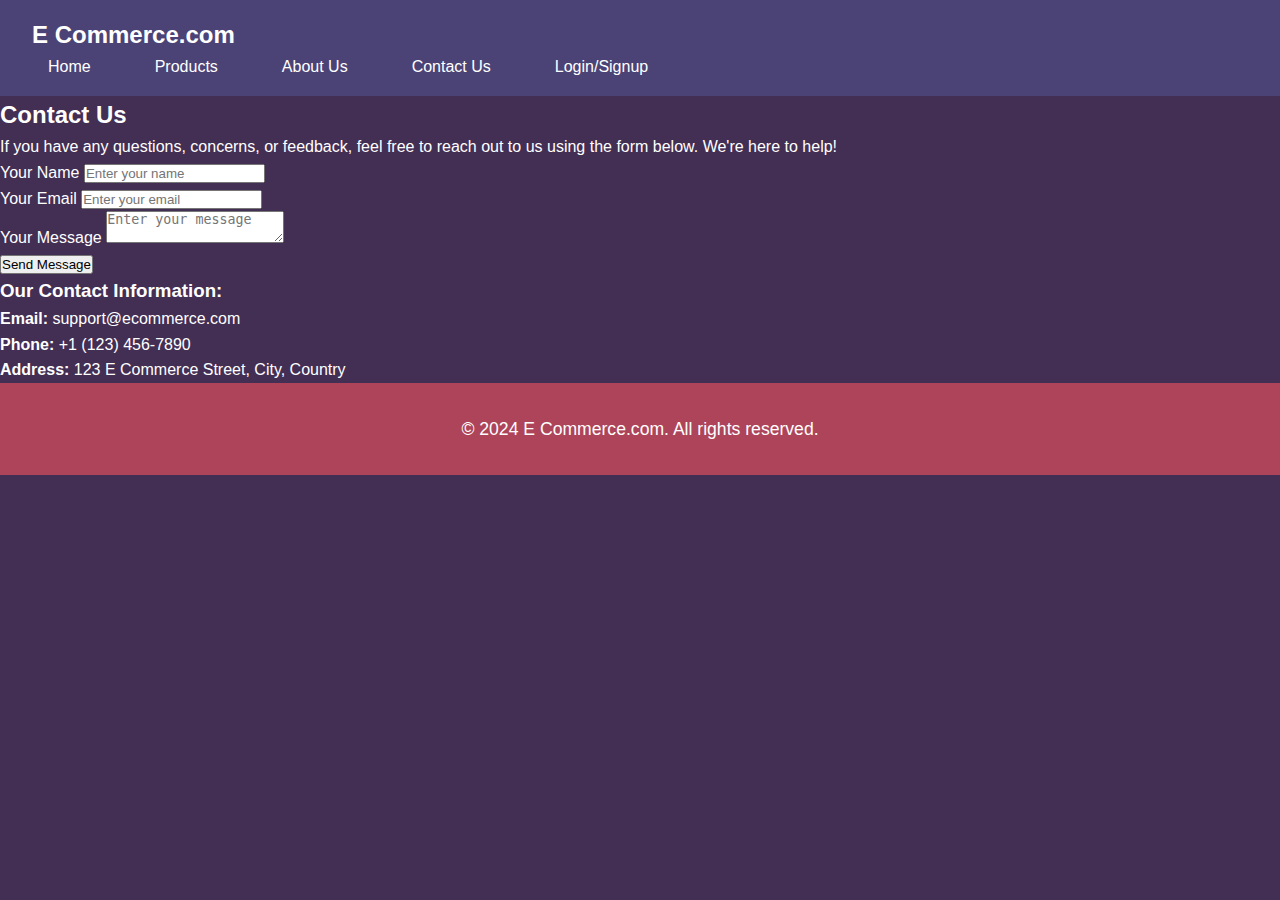
==== contact.html @ 7c1dc454 "first commit" ====
<!DOCTYPE html>
<html lang="en">
<head>
    <meta charset="UTF-8">
    <meta name="viewport" content="width=device-width, initial-scale=1.0">
    <title>Contact Us - E-commerce Website</title>
    <link rel="stylesheet" href="styles.css">
</head>
<body>
    <header>
        <nav>
            <div class="logo">E Commerce.com</div>
            <ul class="nav-links">
                <li><a href="home.html">Home</a></li>
                <li><a href="products.html">Products</a></li>
                <li><a href="about.html">About Us</a></li>
                <li><a href="contact.html">Contact Us</a></li>
                <li><a href="login_signup.html">Login/Signup</a></li>
            </ul>
        </nav>
    </header>

    <section id="contact-us" class="contact-us">
        <h2>Contact Us</h2>
        <p>If you have any questions, concerns, or feedback, feel free to reach out to us using the form below. We're here to help!</p>
        
        <form action="contact-form.php" method="POST">
            <div class="form-group">
                <label for="name">Your Name</label>
                <input type="text" id="name" name="name" placeholder="Enter your name" required>
            </div>

            <div class="form-group">
                <label for="email">Your Email</label>
                <input type="email" id="email" name="email" placeholder="Enter your email" required>
            </div>

            <div class="form-group">
                <label for="message">Your Message</label>
                <textarea id="message" name="message" placeholder="Enter your message" required></textarea>
            </div>

            <button type="submit" class="btn">Send Message</button>
        </form>

        <h3>Our Contact Information:</h3>
        <p><strong>Email:</strong> support@ecommerce.com</p>
        <p><strong>Phone:</strong> +1 (123) 456-7890</p>
        <p><strong>Address:</strong> 123 E Commerce Street, City, Country</p>
    </section>

    <footer>
        <p>&copy; 2024 E Commerce.com. All rights reserved.</p>
    </footer>

</body>
</html>
---- styles.css ----
/* Global Styles */
* {
    margin: 0;
    padding: 0;
    box-sizing: border-box;
}

body {
    font-family: Arial, sans-serif;
    background-color: #432E54;
    color: #FFFFFF;
    line-height: 1.6;
}

a {
    text-decoration: none;
    color: inherit;
}

/* Header */
header {
    background-color: #4B4376;
    padding: 1rem 2rem;
    display: flex;
    justify-content: space-between;
    align-items: center;
}

header .logo {
    font-size: 1.5rem;
    font-weight: bold;
    color: #fff;
}

header .nav-links {
    list-style: none;
    display: flex;
    gap: 2rem;
}

header .nav-links a {
    font-size: 1rem;
    color: #fff;
    padding: 0.5rem 1rem;
    border-radius: 5px;
    transition: background-color 0.3s ease;
}

header .nav-links a:hover {
    background-color: #AE445A;
}

/* Hero Section */
.hero {
    height: 100vh;
    display: flex;
    justify-content: center;
    align-items: center;
    background: url('https://images.unsplash.com/photo-1542291026-7eec264c27ff?crop=entropy&cs=tinysrgb&fit=max&fm=jpg&q=80&w=1080') no-repeat center center/cover;
    color: #fff;
    text-align: center;
    padding: 0 1.5rem;
}

.hero h1 {
    font-size: 3rem;
    font-weight: 700;
    margin-bottom: 1rem;
}

.hero p {
    font-size: 1.2rem;
    margin-bottom: 2rem;
    max-width: 800px;
}

.hero .btn {
    background-color: #4B4376;
    color: #fff;
    padding: 1rem 3rem;
    border: none;
    border-radius: 50px;
    font-size: 1rem;
    cursor: pointer;
    transition: background-color 0.3s ease;
}

.hero .btn:hover {
    background-color: #AE445A;
}

/* Products Section */
.products {
    padding: 5rem 2rem;
    text-align: center;
}

.products h2 {
    font-size: 2.5rem;
    margin-bottom: 2rem;
    color: #E8BCB9;
}

.product-grid {
    display: flex;
    gap: 2rem;
    justify-content: center;
    flex-wrap: wrap;
}

.product-card {
    background-color: #4B4376;
    border-radius: 10px;
    padding: 2rem;
    width: 250px;
    text-align: center;
    box-shadow: 0 4px 10px rgba(0, 0, 0, 0.1);
    transition: transform 0.3s ease;
}

.product-card:hover {
    transform: translateY(-5px);
}

.product-card img {
    max-width: 100%;
    height: auto;
    border-radius: 10px;
}

.product-card h3 {
    font-size: 1.3rem;
    color: #E8BCB9;
    margin-top: 1rem;
}

.product-card p {
    font-size: 1rem;
    margin-bottom: 1rem;
}

.product-card .btn {
    background-color: #AE445A;
    color: #fff;
    padding: 0.5rem 1.5rem;
    border: none;
    border-radius: 5px;
    cursor: pointer;
    font-size: 1rem;
}

.product-card .btn:hover {
    background-color: #4B4376;
}

/* About Section */
.about {
    padding: 4rem 2rem;
    background-color: #E8BCB9;
    color: #432E54;
    text-align: center;
    border-radius: 10px;
    box-shadow: 0 4px 10px rgba(0, 0, 0, 0.1);
    margin: 3rem 0;
}

.about h2 {
    font-size: 2.5rem;
    margin-bottom: 1rem;
    color: #432E54;
}

.about p {
    font-size: 1.2rem;
    max-width: 800px;
    margin: 0 auto;
    color: #432E54;
    line-height: 1.8;
    text-align: center;
    padding: 0 1rem;
}

/* Contact Section */
.contact {
    padding: 4rem 2rem;
    background-color: #4B4376;
    color: #fff;
    text-align: center;
    border-radius: 10px;
    box-shadow: 0 4px 10px rgba(0, 0, 0, 0.1);
    margin: 3rem 0;
}

.contact h2 {
    font-size: 2.5rem;
    margin-bottom: 1.5rem;
    color: #E8BCB9;
}

.contact form {
    max-width: 600px;
    margin: 0 auto;
    padding: 2rem;
    background-color: #432E54;
    border-radius: 8px;
    box-shadow: 0 4px 10px rgba(0, 0, 0, 0.1);
}

.contact form input,
.contact form textarea {
    width: 100%;
    padding: 1rem;
    margin-bottom: 1rem;
    border-radius: 5px;
    border: 1px solid #E8BCB9;
    background-color: #fff;
    color: #432E54;
    font-size: 1rem;
}

.contact form input:focus,
.contact form textarea:focus {
    border-color: #AE445A;
    outline: none;
}

.contact form button {
    background-color: #AE445A;
    color: #fff;
    padding: 1rem 3rem;
    border: none;
    border-radius: 50px;
    font-size: 1rem;
    cursor: pointer;
    transition: background-color 0.3s ease;
}

.contact form button:hover {
    background-color: #4B4376;
}

/* Footer */
footer {
    background-color: #AE445A;
    text-align: center;
    padding: 2rem;
    color: #fff;
}

footer p {
    font-size: 1.1rem;
}

/* Mobile Responsiveness */
@media (max-width: 768px) {
    .hero h1 {
        font-size: 2.5rem;
    }

    .hero p {
        font-size: 1rem;
    }

    .hero .btn {
        padding: 1rem 2rem;
    }

    .products h2, .about h2, .contact h2 {
        font-size: 2rem;
    }

    .contact form {
        padding: 1.5rem;
    }

    .contact form input,
    .contact form textarea {
        padding: 0.8rem;
    }

    header .nav-links {
        flex-direction: column;
        align-items: center;
    }

    header .nav-links a {
        margin-bottom: 1rem;
    }
}
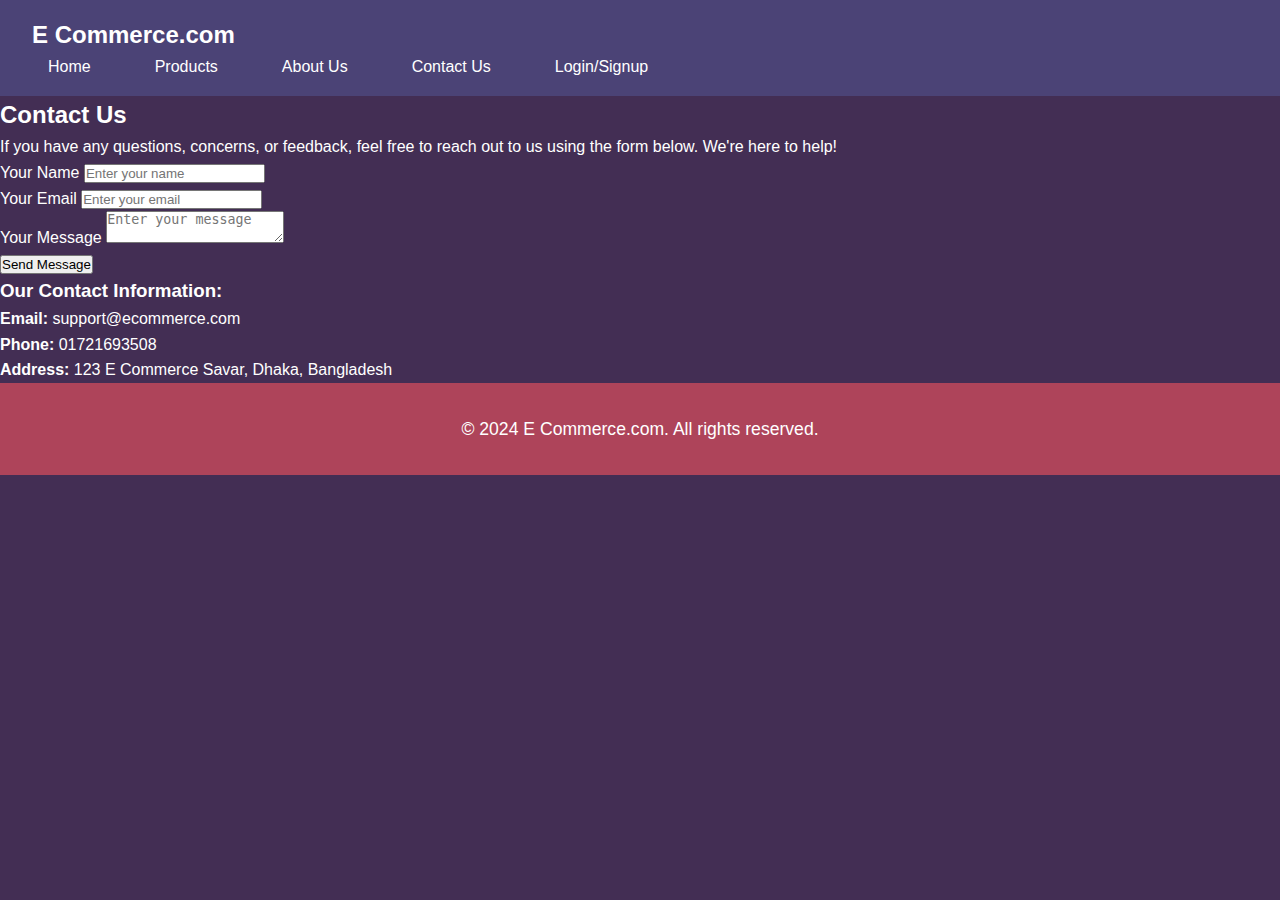
==== commit 113c8792: "Update contact.html" ====
--- a/contact.html
+++ b/contact.html
@@ -45,8 +45,8 @@
 
         <h3>Our Contact Information:</h3>
         <p><strong>Email:</strong> support@ecommerce.com</p>
-        <p><strong>Phone:</strong> +1 (123) 456-7890</p>
-        <p><strong>Address:</strong> 123 E Commerce Street, City, Country</p>
+        <p><strong>Phone:</strong> 01721693508</p>
+        <p><strong>Address:</strong> 123 E Commerce Savar, Dhaka, Bangladesh</p>
     </section>
 
     <footer>
